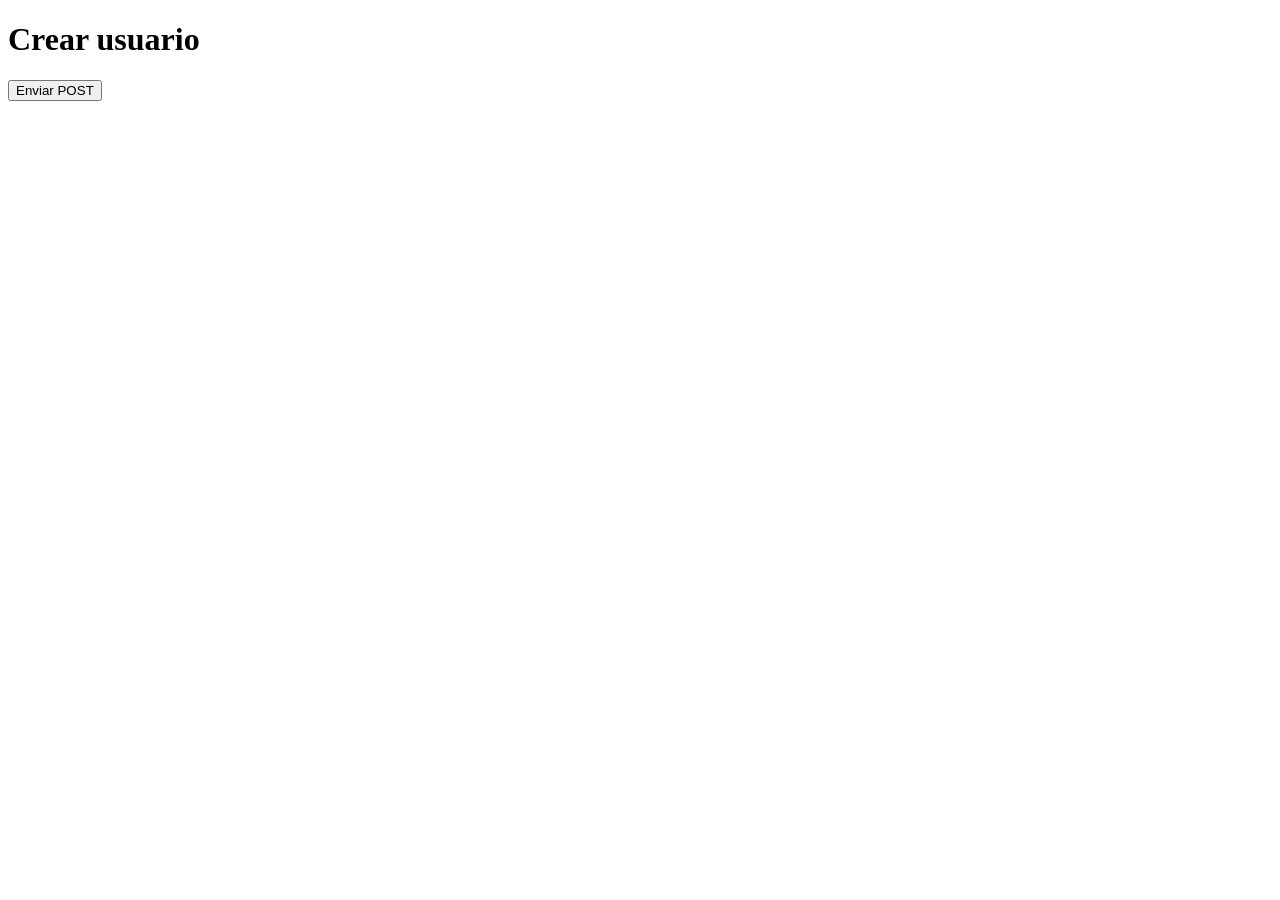
==== index.html @ 4d20d71c "feat:Modify the usuarios and tareas tables to ligas and equipos, and also set up the connection with" ====
<!doctype html>
<html lang="es">
  <head>
    <meta charset="utf-8" />
    <meta name="viewport" content="width=device-width, initial-scale=1" />
    <title>Probar creación de usuario</title>
  </head>
  <body>
    <h1>Crear usuario</h1>
    <button id="enviar" type="button">Enviar POST</button>
    <pre id="resultado" aria-live="polite"></pre>

    <script>
      const boton = document.querySelector("#enviar");
      const resultado = document.querySelector("#resultado");

      boton.addEventListener("click", async () => {
        boton.disabled = true;
        resultado.textContent = "Enviando…";

        try {
          const respuesta = await fetch("http://127.0.0.1:8000/usuarios/", {
            method: "POST",
            headers: {
              Accept: "/",
              "Content-Type": "application/json",
            },
            body: JSON.stringify({ nombre: "faf", email: "sfsfsf" }),
          });

          const cuerpo = await respuesta.text();
          resultado.textContent = `HTTP ${respuesta.status}\n${cuerpo}`;
        } catch (error) {
          resultado.textContent = `Error de conexión: ${error.message}`;
        } finally {
          boton.disabled = false;
        }
      });
    </script>
  </body>
</html>
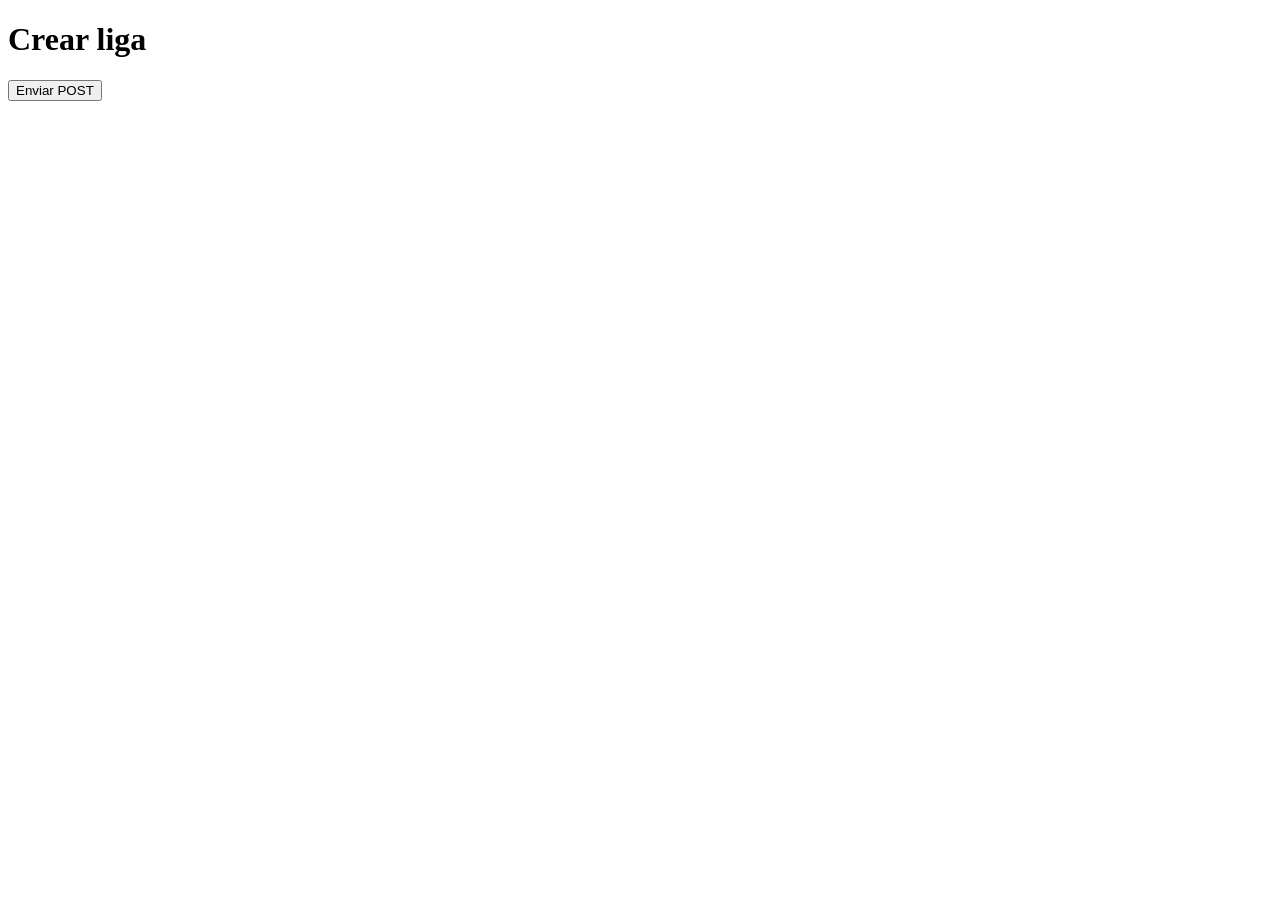
==== commit fbedf2be: "feat: Connecting the frontend to the sports league table API" ====
--- a/index.html
+++ b/index.html
@@ -6,7 +6,7 @@
     <title>Probar creación de usuario</title>
   </head>
   <body>
-    <h1>Crear usuario</h1>
+    <h1>Crear liga</h1>
     <button id="enviar" type="button">Enviar POST</button>
     <pre id="resultado" aria-live="polite"></pre>
 
@@ -19,13 +19,12 @@
         resultado.textContent = "Enviando…";
 
         try {
-          const respuesta = await fetch("http://127.0.0.1:8000/usuarios/", {
+          const respuesta = await fetch("http://127.0.0.1:8000/ligas/", {
             method: "POST",
             headers: {
               Accept: "/",
               "Content-Type": "application/json",
             },
-            body: JSON.stringify({ nombre: "faf", email: "sfsfsf" }),
           });
 
           const cuerpo = await respuesta.text();
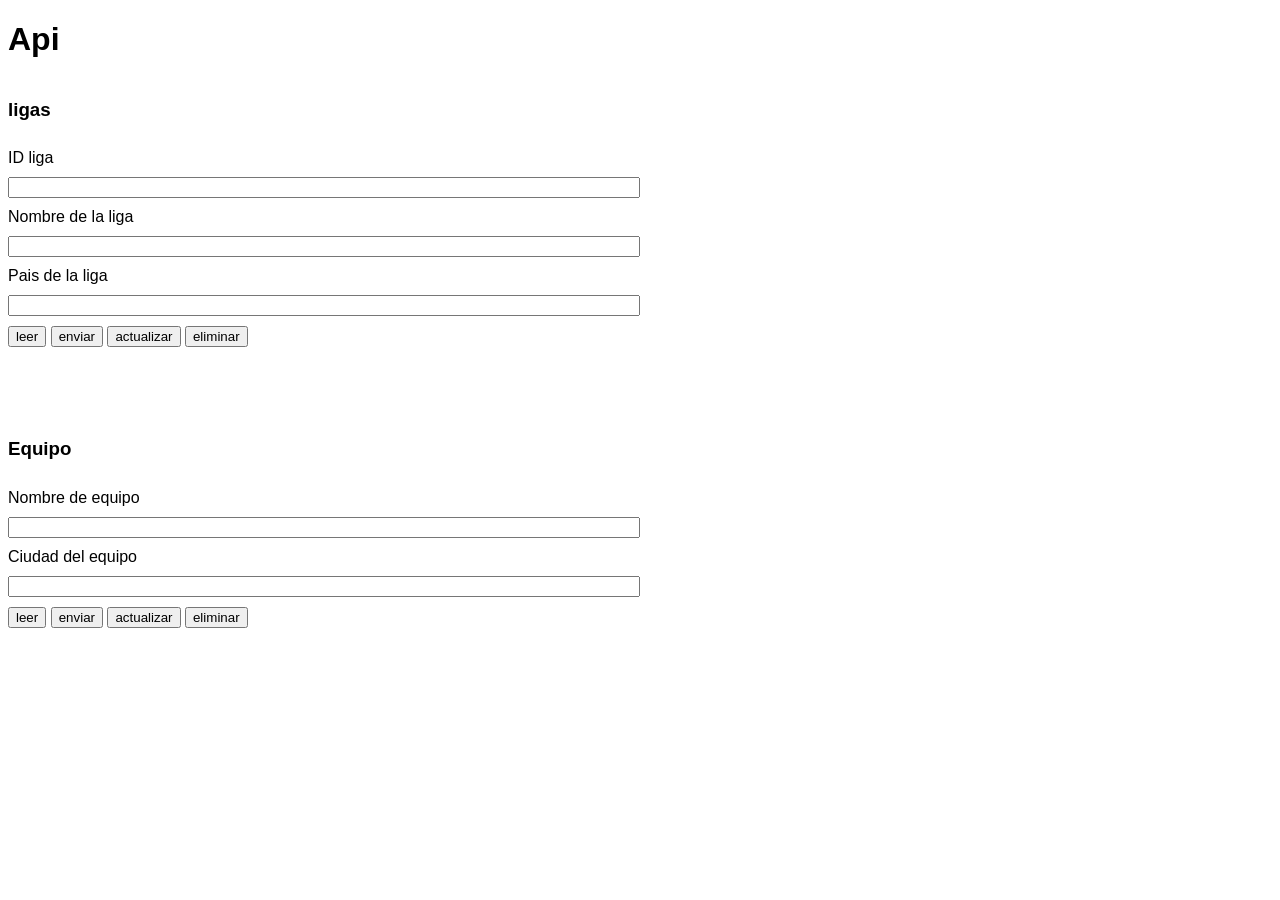
==== commit af633a31: "chore: Hide unnecessary files." ====
--- a/index.html
+++ b/index.html
@@ -1,40 +1,61 @@
 <!doctype html>
 <html lang="es">
   <head>
-    <meta charset="utf-8" />
-    <meta name="viewport" content="width=device-width, initial-scale=1" />
-    <title>Probar creación de usuario</title>
+    <meta charset="UTF-8" />
+    <meta name="viewport" content="width=device-width, initial-scale=1.0" />
+    <link rel="stylesheet" href="style.css" />
+    <title>Api</title>
   </head>
   <body>
-    <h1>Crear liga</h1>
-    <button id="enviar" type="button">Enviar POST</button>
-    <pre id="resultado" aria-live="polite"></pre>
+    <h1>Api</h1>
 
-    <script>
-      const boton = document.querySelector("#enviar");
-      const resultado = document.querySelector("#resultado");
+    <form class="padre" action="">
+      <div class="contenedor">
+        <h3>ligas</h3>
+        <div class="contenedor">
+          <label for="id_liga">ID liga</label>
+          <input id="id_liga" type="text" />
+        </div>
 
-      boton.addEventListener("click", async () => {
-        boton.disabled = true;
-        resultado.textContent = "Enviando…";
+        <div class="contenedor">
+          <label for="nombre_liga">Nombre de la liga</label>
+          <input id="nombre_liga" type="text" />
+        </div>
 
-        try {
-          const respuesta = await fetch("http://127.0.0.1:8000/ligas/", {
-            method: "POST",
-            headers: {
-              Accept: "/",
-              "Content-Type": "application/json",
-            },
-          });
+        <div class="contenedor">
+          <label for="pais_liga">Pais de la liga</label>
+          <input id="pais_liga" type="text" />
+        </div>
 
-          const cuerpo = await respuesta.text();
-          resultado.textContent = `HTTP ${respuesta.status}\n${cuerpo}`;
-        } catch (error) {
-          resultado.textContent = `Error de conexión: ${error.message}`;
-        } finally {
-          boton.disabled = false;
-        }
-      });
-    </script>
+        <div>
+          <button id="consultar" class="boton">leer</button>
+          <button id="enviar" class="boton">enviar</button>
+          <button id="actualizar" class="boton">actualizar</button>
+          <button id="eliminar" class="boton">eliminar</button>
+        </div>
+        <pre id="resultado" aria-live="polite"></pre>
+      </div>
+
+      <div class="contenedor">
+        <h3>Equipo</h3>
+        <div class="contenedor">
+          <label for="nombre_equipo">Nombre de equipo</label>
+          <input id="nombre_equipo" type="text" />
+        </div>
+
+        <div class="contenedor">
+          <label for="ciudad_equipo">Ciudad del equipo</label>
+          <input id="ciudad_equipo" type="text" />
+        </div>
+        <div>
+          <button id="consultar" class="boton">leer</button>
+          <button id="enviar" class="boton">enviar</button>
+          <button id="actualizar" class="boton">actualizar</button>
+          <button id="eliminar" class="boton">eliminar</button>
+        </div>
+        <pre id="resultado" aria-live="polite"></pre>
+      </div>
+    </form>
+    <script src="script.js"></script>
   </body>
 </html>
--- a/style.css
+++ b/style.css
@@ -0,0 +1,28 @@
+* {
+  font-family: sans-serif;
+}
+
+.padre {
+  display: flex;
+  flex-direction: column;
+  width: 50%;
+  gap: 30px;
+}
+
+.contenedor {
+  display: flex;
+  flex-direction: column;
+  gap: 10px;
+}
+
+/*.article {
+  background-color: rgb(175, 209, 218);
+  padding: 5px 20px;
+  border-radius: 15px;
+}
+
+.card-table {
+  display: grid;
+  grid-template-columns: 1fr 1fr 1fr;
+  gap: 15px;
+}*/
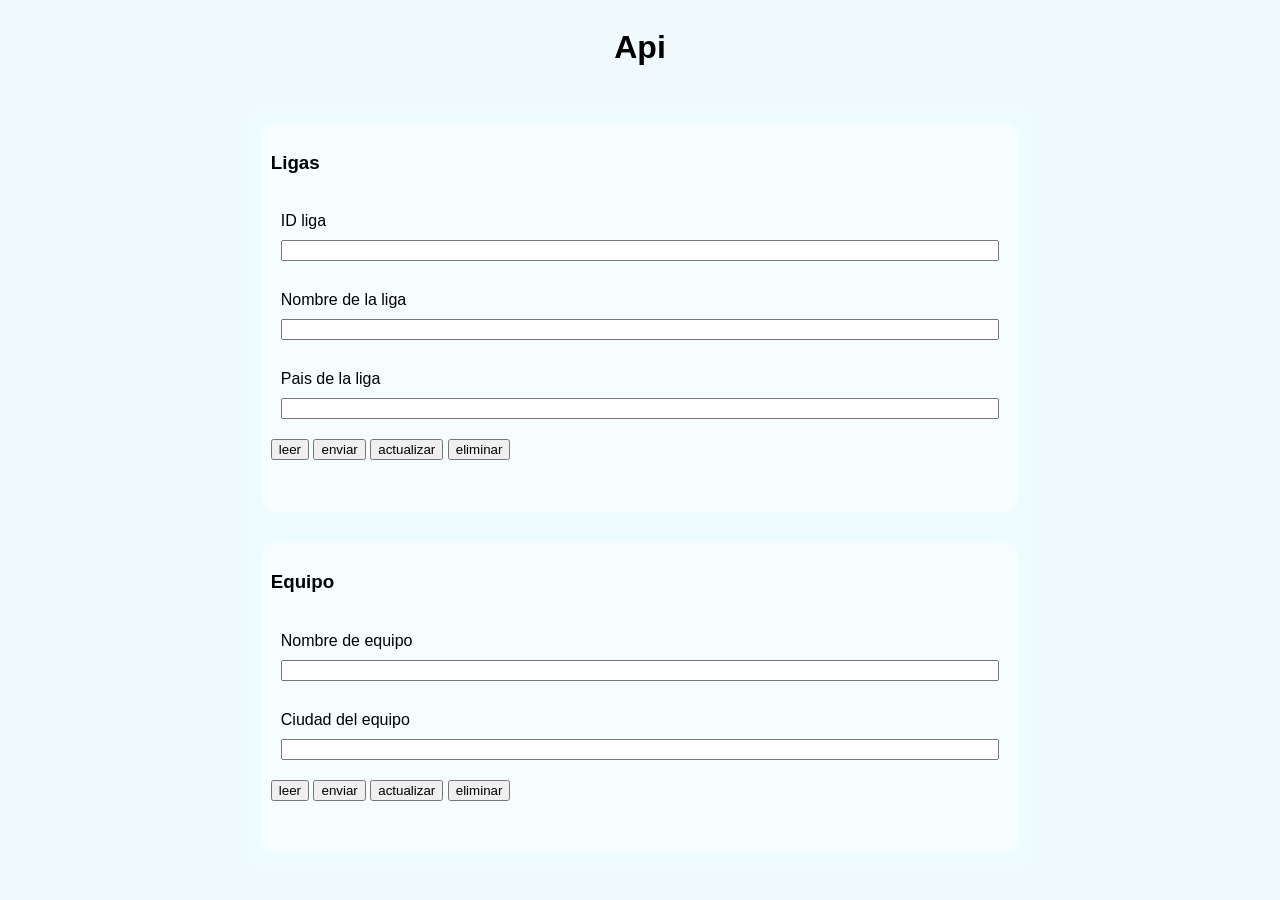
==== commit af4e0b5c: "style: improve container design" ====
--- a/index.html
+++ b/index.html
@@ -11,7 +11,7 @@
 
     <form class="padre" action="">
       <div class="contenedor">
-        <h3>ligas</h3>
+        <h3>Ligas</h3>
         <div class="contenedor">
           <label for="id_liga">ID liga</label>
           <input id="id_liga" type="text" />
--- a/style.css
+++ b/style.css
@@ -1,18 +1,32 @@
 * {
   font-family: sans-serif;
+}
+body {
+  display: flex;
+  flex-direction: column;
+  justify-content: center;
+  align-items: center;
+  background-color: rgb(240, 249, 252);
+  gap: 20px;
 }
 
 .padre {
   display: flex;
   flex-direction: column;
-  width: 50%;
+  width: 60%;
   gap: 30px;
+  background-color: rgb(239, 252, 255);
+  padding: 15px;
+  border-radius: 10px;
 }
 
 .contenedor {
   display: flex;
   flex-direction: column;
+  background-color: rgb(245, 253, 255);
   gap: 10px;
+  border-radius: 15px;
+  padding: 10px;
 }
 
 /*.article {
